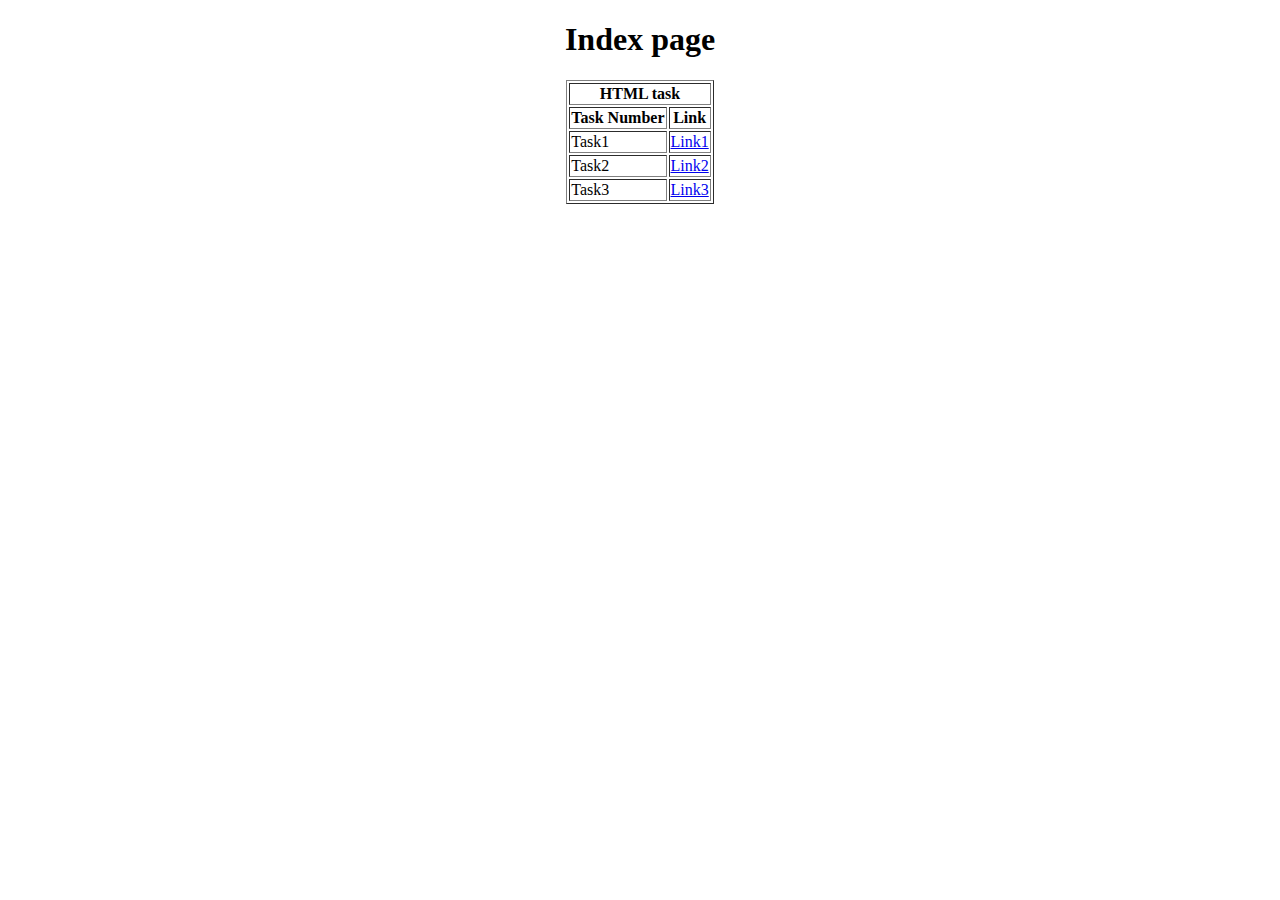
==== index.html @ e3fe3961 "Add files via upload" ====
<!DOCTYPE html>
<html lang="en">
<head>
    <meta charset="UTF-8">
    <meta name="viewport" content="width=device-width, initial-scale=1.0">
    <title>Document</title>
</head>
<body>
    <center>
        <h1>Index page</h1>
        <table border="1">
            <tr>
                <th colspan="2">HTML task</th>
            </tr>
            <tr>
                <th>Task Number</th>
                <th>Link</th>
            </tr>
            
            <tr>
                <td>Task1</td>
                <td><a href="./Task1.html">Link1</a></td>
            </tr>
            <tr>
                <td>Task2</td>
                <td><a href="./Task2.html">Link2</a></td>
            </tr>
            <tr>
                <td>Task3</td>
                <td><a href="./Task3.html">Link3</a></td>
            </tr>
        </table>
    </center>
</body>
</html>
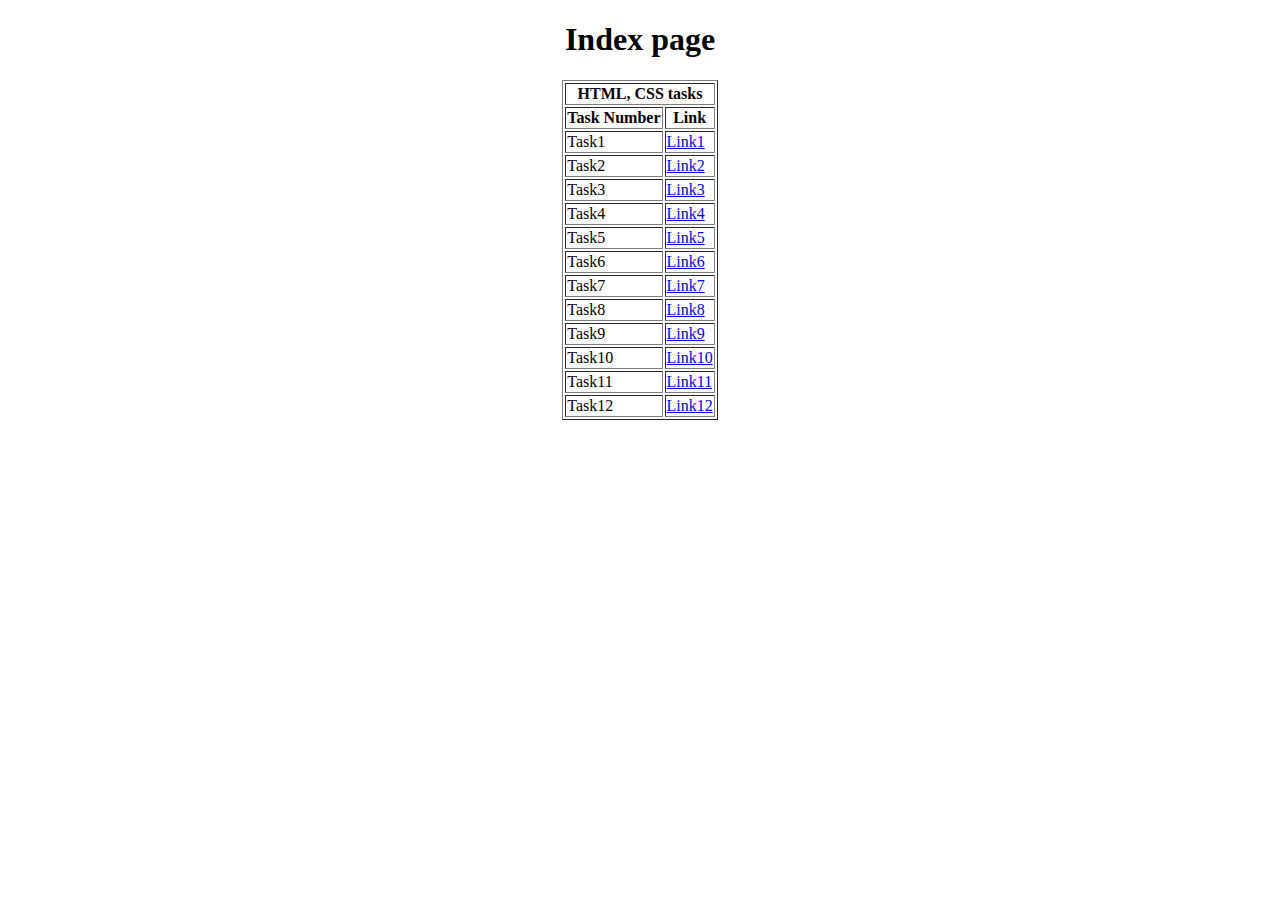
==== commit ec9904a6: "Add files via upload" ====
--- a/index.html
+++ b/index.html
@@ -10,7 +10,7 @@
         <h1>Index page</h1>
         <table border="1">
             <tr>
-                <th colspan="2">HTML task</th>
+                <th colspan="2">HTML, CSS tasks</th>
             </tr>
             <tr>
                 <th>Task Number</th>
@@ -19,15 +19,51 @@
             
             <tr>
                 <td>Task1</td>
-                <td><a href="./Task1.html">Link1</a></td>
+                <td><a href="./HTML-Task1.html">Link1</a></td>
             </tr>
             <tr>
                 <td>Task2</td>
-                <td><a href="./Task2.html">Link2</a></td>
+                <td><a href="./HTML-Task2.html">Link2</a></td>
             </tr>
             <tr>
                 <td>Task3</td>
-                <td><a href="./Task3.html">Link3</a></td>
+                <td><a href="./HTML-Task3.html">Link3</a></td>
+            </tr>
+            <tr>
+                <td>Task4</td>
+                <td><a href="./HTML-Task4.html">Link4</a></td>
+            </tr>
+            <tr>
+                <td>Task5</td>
+                <td><a href="./HTML-Task5.html">Link5</a></td>
+            </tr>
+            <tr>
+                <td>Task6</td>
+                <td><a href="./CSS-Task1.html">Link6</a></td>
+            </tr>
+            <tr>
+                <td>Task7</td>
+                <td><a href="./CSS-Task2.html">Link7</a></td>
+            </tr>
+            <tr>
+                <td>Task8</td>
+                <td><a href="./CSS-Task3.html">Link8</a></td>
+            </tr>
+            <tr>
+                <td>Task9</td>
+                <td><a href="./CSS-Task4.html">Link9</a></td>
+            </tr>
+            <tr>
+                <td>Task10</td>
+                <td><a href="./CSS-Task5.html">Link10</a></td>
+            </tr>
+            <tr>
+                <td>Task11</td>
+                <td><a href="./CSS-Task6.html">Link11</a></td>
+            </tr>
+            <tr>
+                <td>Task12</td>
+                <td><a href="./CSS-Task7.html">Link12</a></td>
             </tr>
         </table>
     </center>
